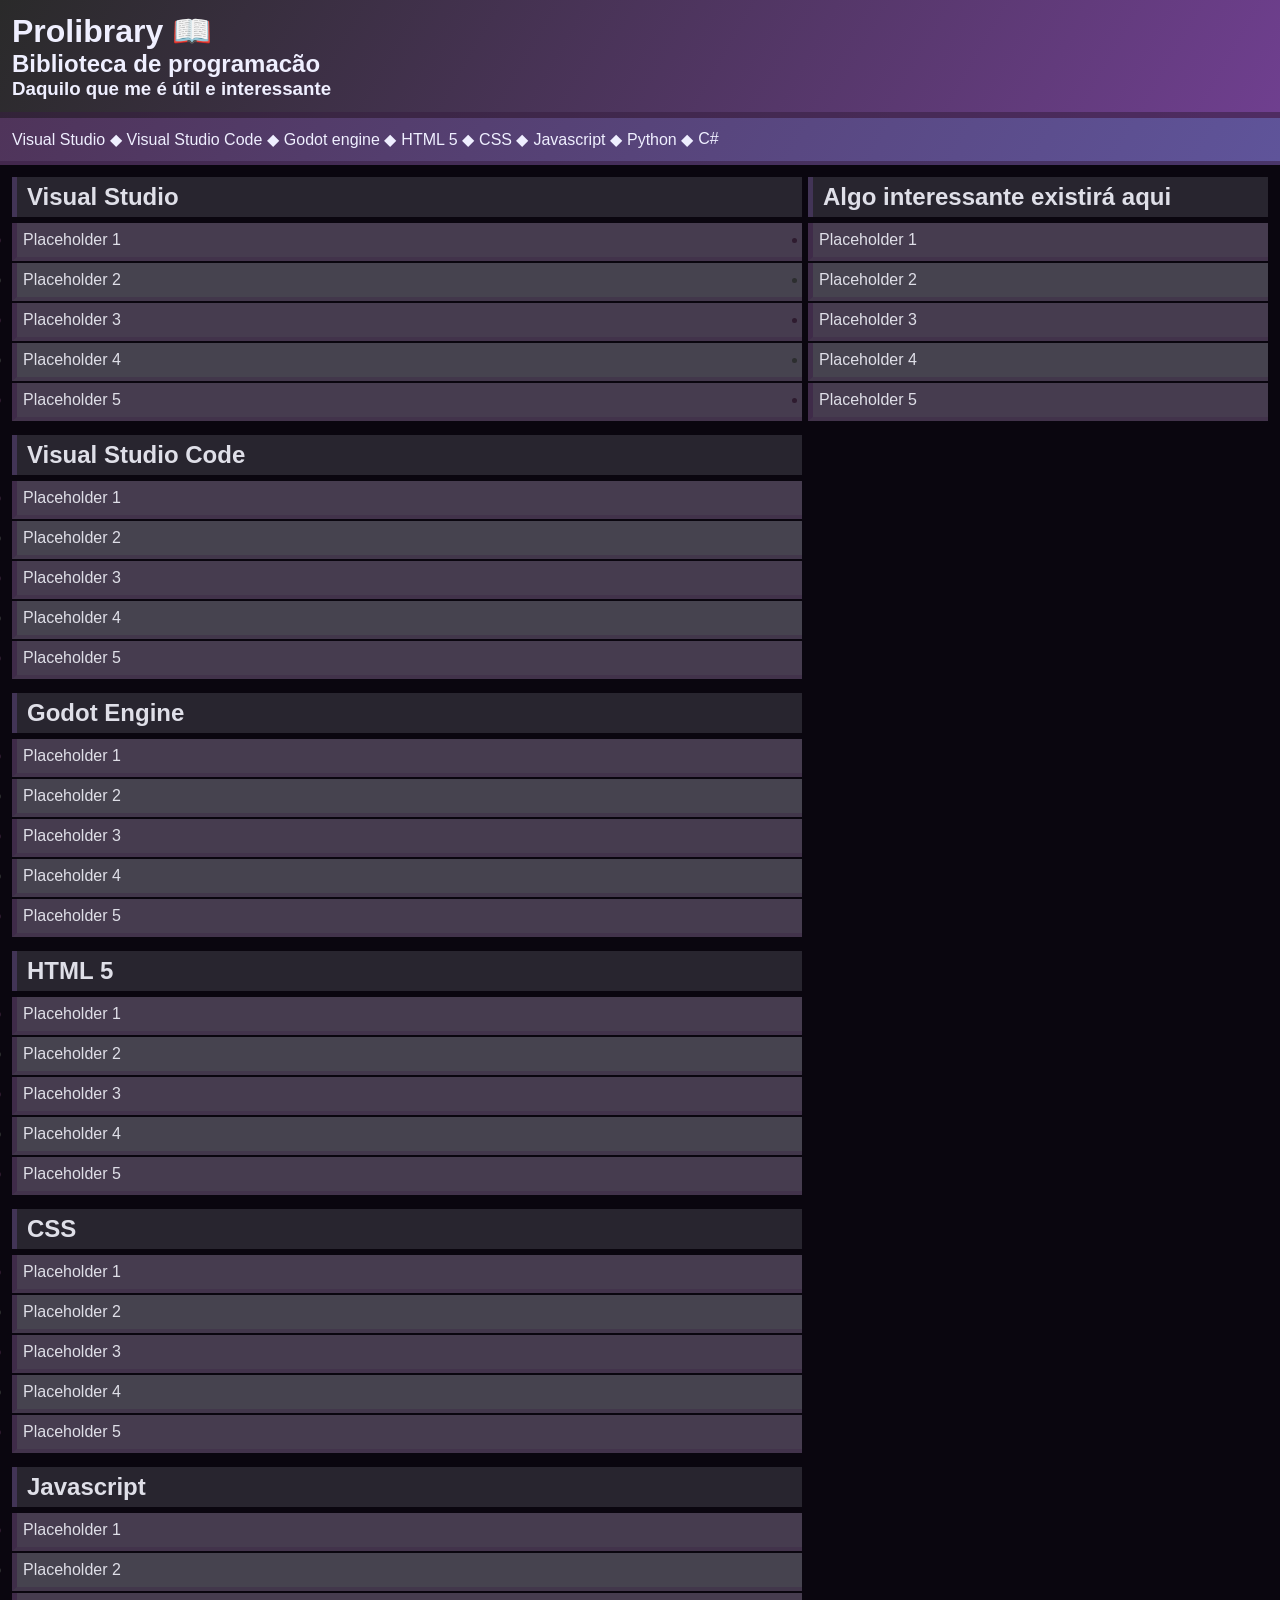
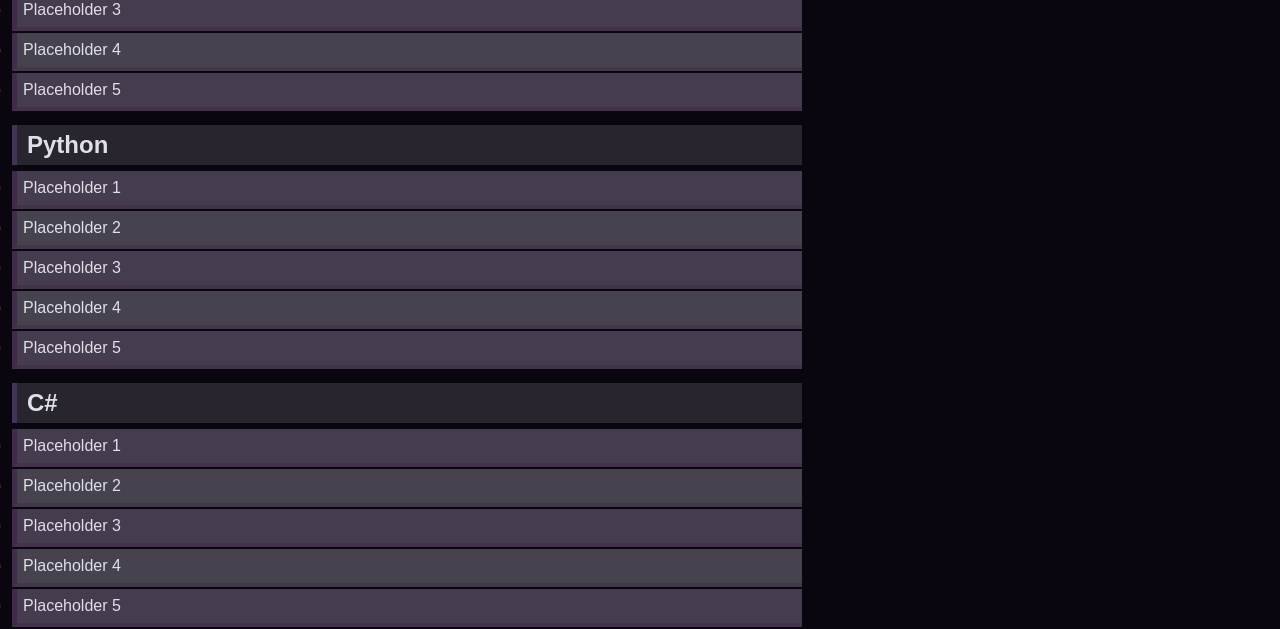
==== index.html @ db733802 "fix typo util fix typo util" ====
<!DOCTYPE html>
<html lang="en">
<head>
    <meta charset="UTF-8">
    <meta name="viewport" content="width=device-width, initial-scale=1.0">
    <title>Prolibrary</title>
    <link rel="stylesheet" href="style.css">
    <script src="script.js" defer></script>
</head>
<body>
    <header>
        <H1>Prolibrary &#128214;</H1>
        <h2>Biblioteca de programacão</h2>
        <h3>Daquilo que me é útil e interessante</h3>
    </header>
    <nav>
        <span><a href="#visual-studio">Visual Studio</a></span>
        <span><a href="#visual-studio-code">Visual Studio Code</a></span>
        <span><a href="#godot-engine">Godot engine</a></span>
        <span><a href="#html5">HTML 5</a></span>
        <span><a href="#css">CSS</a></span>
        <span><a href="#javascript">Javascript</a></span>
        <span><a href="#python">Python</a></span>
        <span><a href="#c-sharp">C#</a></span>
    </nav>
    <main>
        <div>
            <section id="visual-studio">
                <h2><a href="">Visual Studio</a></h2>
                <ul>
                    <li><a href="">Placeholder 1</a></li>
                    <li><a href="">Placeholder 2</a></li>
                    <li><a href="">Placeholder 3</a></li>
                    <li><a href="">Placeholder 4</a></li>
                    <li><a href="">Placeholder 5</a></li>
                </ul>
            </section>
            <section id="visual-studio-code">
                <h2><a href="">Visual Studio Code</a></h2>
                <ul>
                    <li><a href="">Placeholder 1</a></li>
                    <li><a href="">Placeholder 2</a></li>
                    <li><a href="">Placeholder 3</a></li>
                    <li><a href="">Placeholder 4</a></li>
                    <li><a href="">Placeholder 5</a></li>
                </ul>
            </section>
            <section id="godot-engine">
                <h2><a href="">Godot Engine</a></h2>
                <ul>
                    <li><a href="">Placeholder 1</a></li>
                    <li><a href="">Placeholder 2</a></li>
                    <li><a href="">Placeholder 3</a></li>
                    <li><a href="">Placeholder 4</a></li>
                    <li><a href="">Placeholder 5</a></li>
                </ul>
            </section>
            <section id="html5">
                <h2><a href="">HTML 5</a></h2>
                <ul>
                    <li><a href="">Placeholder 1</a></li>
                    <li><a href="">Placeholder 2</a></li>
                    <li><a href="">Placeholder 3</a></li>
                    <li><a href="">Placeholder 4</a></li>
                    <li><a href="">Placeholder 5</a></li>
                </ul>
            </section>
            <section id="css">
                <h2><a href="">CSS</a></h2>
                <ul>
                    <li><a href="">Placeholder 1</a></li>
                    <li><a href="">Placeholder 2</a></li>
                    <li><a href="">Placeholder 3</a></li>
                    <li><a href="">Placeholder 4</a></li>
                    <li><a href="">Placeholder 5</a></li>
                </ul>
            </section>
            <section id="javascript">
                <h2><a href="">Javascript</a></h2>
                <ul>
                    <li><a href="">Placeholder 1</a></li>
                    <li><a href="">Placeholder 2</a></li>
                    <li><a href="">Placeholder 3</a></li>
                    <li><a href="">Placeholder 4</a></li>
                    <li><a href="">Placeholder 5</a></li>
                </ul>
            </section>
            <section id="python">
                <h2><a href="">Python</a></h2>
                <ul>
                    <li><a href="">Placeholder 1</a></li>
                    <li><a href="">Placeholder 2</a></li>
                    <li><a href="">Placeholder 3</a></li>
                    <li><a href="">Placeholder 4</a></li>
                    <li><a href="">Placeholder 5</a></li>
                </ul>
            </section>
            <section id="c-sharp">
                <h2><a href="">C#</a></h2>
                <ul>
                    <li><a href="">Placeholder 1</a></li>
                    <li><a href="">Placeholder 2</a></li>
                    <li><a href="">Placeholder 3</a></li>
                    <li><a href="">Placeholder 4</a></li>
                    <li><a href="">Placeholder 5</a></li>
                </ul>
            </section>
        </div>
        
        <aside>
            <h2><a href="">Algo interessante existirá aqui</a></h2>
            <ul>
                <li><a href="">Placeholder 1</a></li>
                <li><a href="">Placeholder 2</a></li>
                <li><a href="">Placeholder 3</a></li>
                <li><a href="">Placeholder 4</a></li>
                <li><a href="">Placeholder 5</a></li>
            </ul>
        </aside>
    </main>
</body>
</html>
---- style.css ----
/* CSS Reset */

* {
    box-sizing: border-box;
    margin: 0;
    padding: 0;
}

/* Definição das cores */

:root {
    --black: #2a2a2a;
    --dark-purple: #6f3f8f;
    --border-purple: #3a1f458f;
    --weak-border-purple: #3a1f454f;
    --light-bluish-gray: #5f549a;
    --highlight-purple: #423456;
    --weak-purple: #4f345a;
    --text-white: #efefff;
    --visited-link: #dfdfe8;
    --section-background: #28252f;
    --list-background-1: #463c4f;
    --list-background-2: #46434f;
    --list-marker-1: #2e1b2f;
    --list-marker-2: #2c2e2f;
    --main-background: #0a060f;
}

body {
    font-family:'Segoe UI', Tahoma, Geneva, Verdana, sans-serif;
    background-color: var(--main-background);
    min-height: 100vh;
    min-width: 192px;
    font-size: 18px;
}

header {
    background-image: linear-gradient(120deg, var(--black), var(--dark-purple));
    color: var(--text-white);
    padding: 12px;
    border-bottom: 6px solid var(--border-purple);
}

/* Barra de navegação */

nav {
    background-image: linear-gradient(120deg, var(--weak-purple), var(--light-bluish-gray));
    padding: 12px;
    border-bottom: 4px solid var(--border-purple);
    white-space: nowrap;
    display: flex;
    overflow-x: auto;
    scrollbar-width: none;
    gap: 5px;
    -webkit-overflow-scrolling: touch;
}

/* Links */

a {
    display: inline-block;
    text-decoration: none;
    color: var(--text-white);
    transition: transform 0.05s ease-in-out;
}
a:visited {
    color: var(--visited-link);
}
a:hover {
    text-decoration: underline;
    cursor: pointer;
}
a:active {
    transform: scale(0.9);
}
nav span:not(:last-child)::after {
    color: var(--text-white);
    content: " \25C6";
}

/* Conteúdo principal */

main {
    display: flex;
    flex-direction: column;
}
main div {
    flex: 7;
}
main a {
    color: var(--text-white);
    text-decoration: none;
}
main aside {
    flex: 4;
    padding: 12px 12px 0px 12px;
}
main section {
    padding: 12px 12px 0px 12px;
}
section h2, aside h2 {
    padding: 6px 6px 6px 10px;
    margin-bottom: 6px;
    background-color: var(--section-background);
    color: var(--text-white);
    border-left: 5px solid var(--highlight-purple);
}
/* Listas */
ul {
    list-style: inside symbols(cyclic "\25BA");
    color: var(--list-marker-1);
}
ul li {
    padding: 8px 6px;
    background-color: var(--list-background-1);
    border-left: 5px solid var(--border-purple);
    border-bottom: 4px solid var(--weak-border-purple);
    margin-bottom: 2px;
}
ul li:nth-child(even) {
    background-color: var(--list-background-2);
    color: var(--list-marker-2);
}

/* Tentativa de responsividade com dolo eventual */
@media (max-width: 640px) {
body {
        font-size: 80%;
    }
}
@media (min-width: 640px) {
    body {
        font-size: 100%;
    }
    main {
        flex-direction: row;
    }
    main aside  {
        padding: 12px 12px 0px 3px;
    }
    main section {
        padding: 12px 3px 0px 12px;
    }
}
@media (min-width: 450px) and (orientation: landscape) and (pointer: coarse){
    body {
        font-size: 70%;
    }
    main {
        flex-direction: row;
    }
    main aside  {
        padding: 12px 12px 0px 3px;
    }
    main section {
        padding: 12px 3px 0px 12px;
    }
}
/*
@media (min-width: 768px) {
    body {
        font-size: 80%;
    }
}
@media (min-width: 1024px) {
    body {
        font-size: 90%;
    }
} 
@media (min-width: 1280px) {
    body {
        font-size: 100%;
    }
}  */
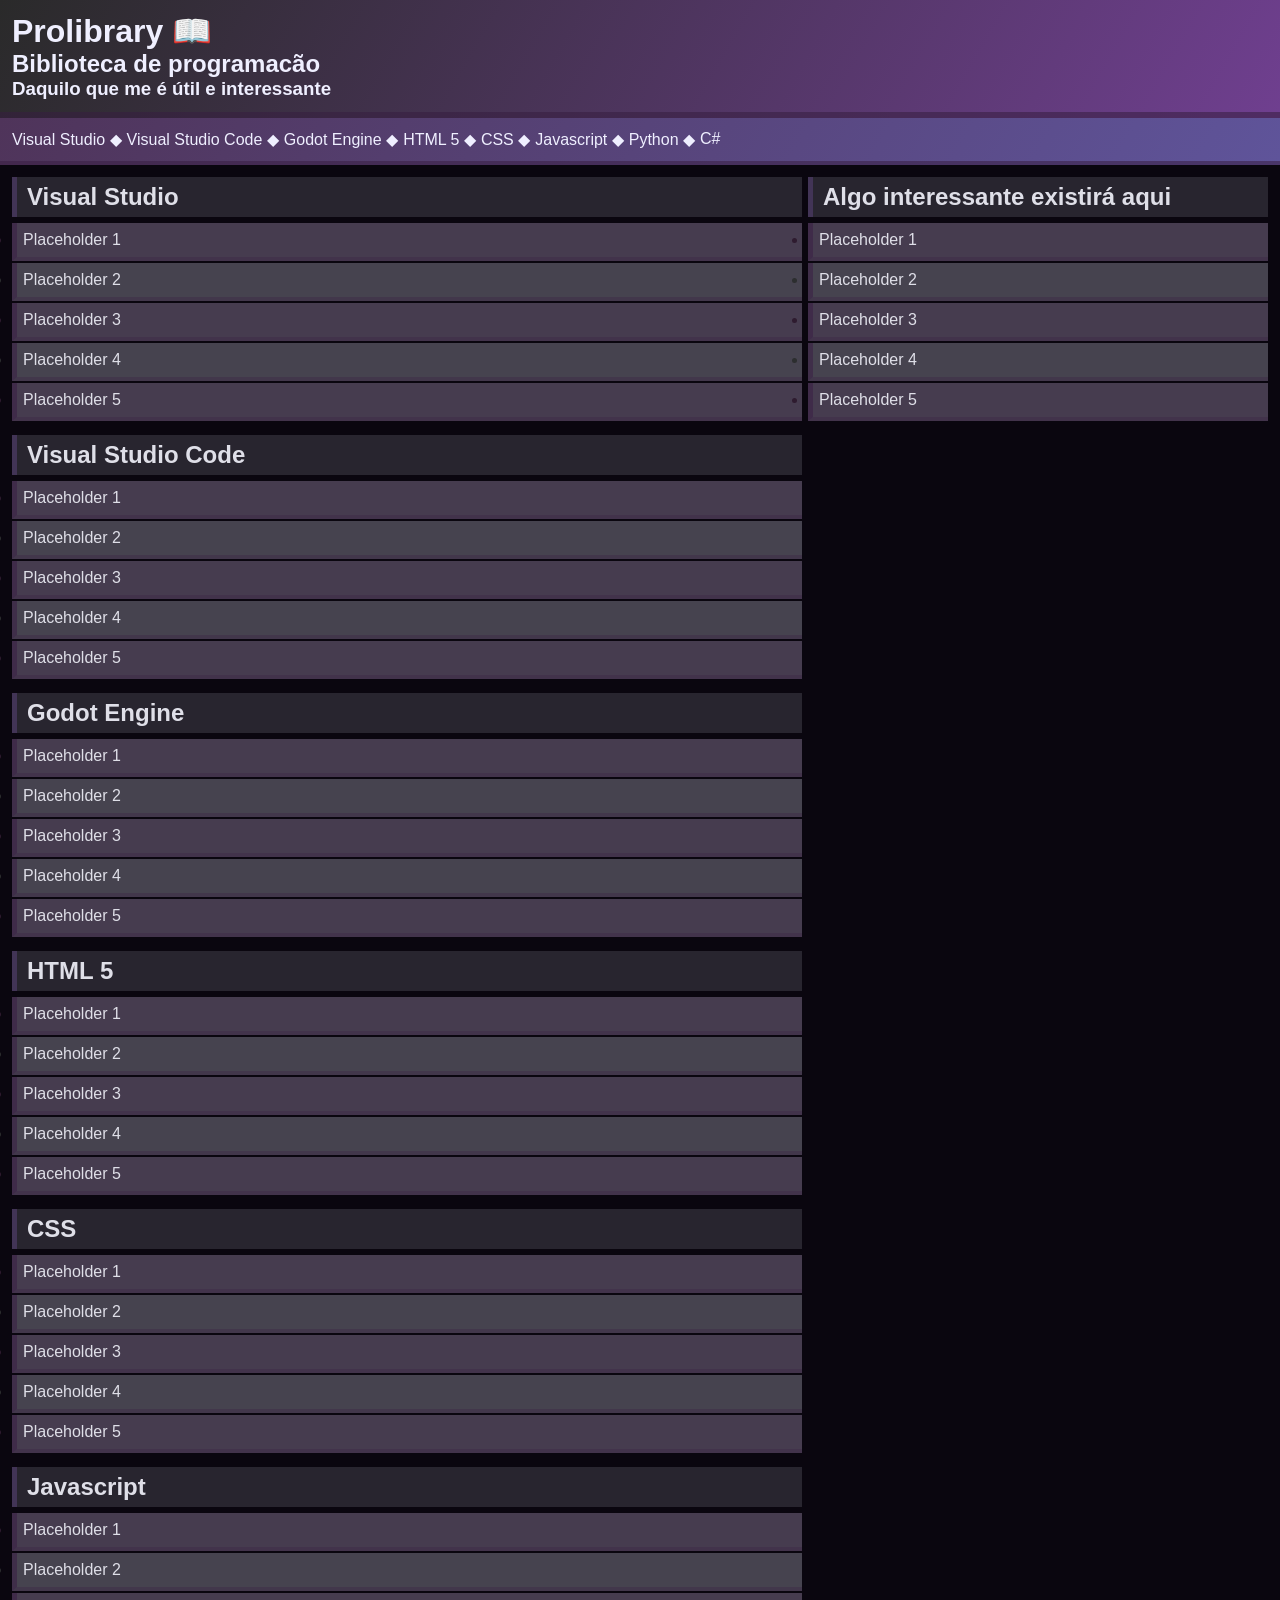
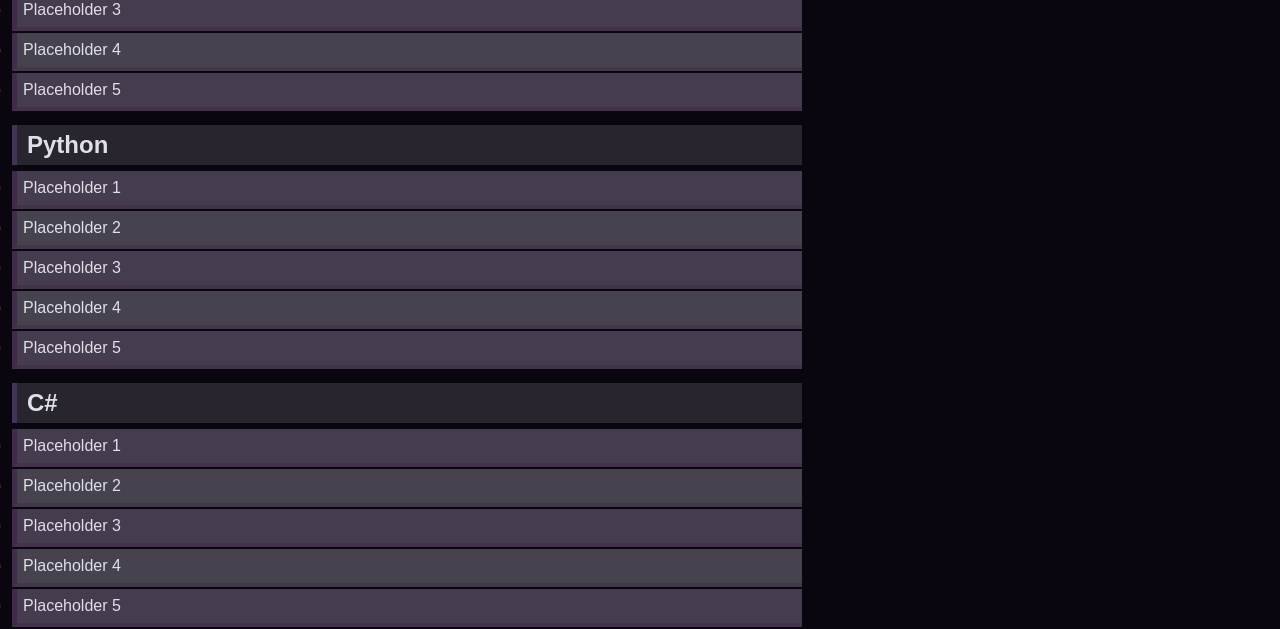
==== commit dcf8b1fc: "13/11 - Godot typo fix 13/11 - Godot typo fix" ====
--- a/index.html
+++ b/index.html
@@ -16,7 +16,7 @@
     <nav>
         <span><a href="#visual-studio">Visual Studio</a></span>
         <span><a href="#visual-studio-code">Visual Studio Code</a></span>
-        <span><a href="#godot-engine">Godot engine</a></span>
+        <span><a href="#godot-engine">Godot Engine</a></span>
         <span><a href="#html5">HTML 5</a></span>
         <span><a href="#css">CSS</a></span>
         <span><a href="#javascript">Javascript</a></span>
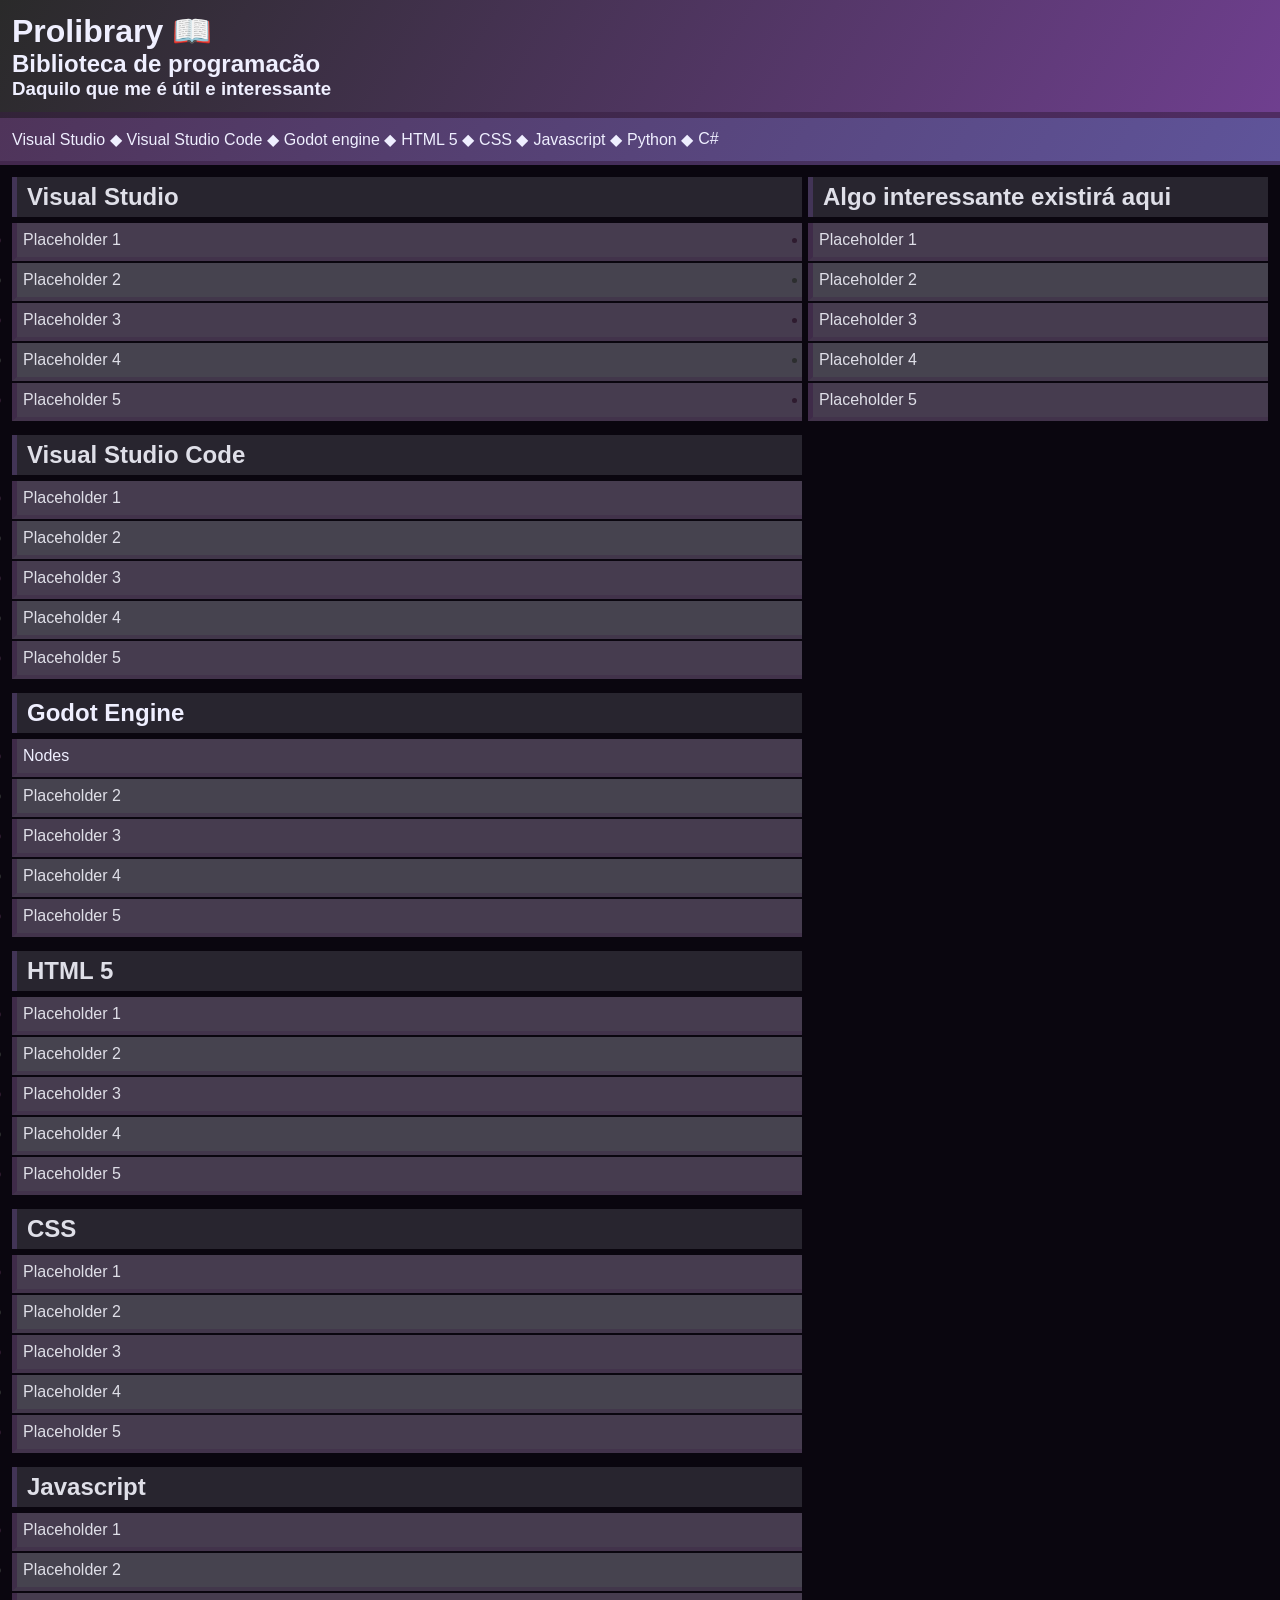
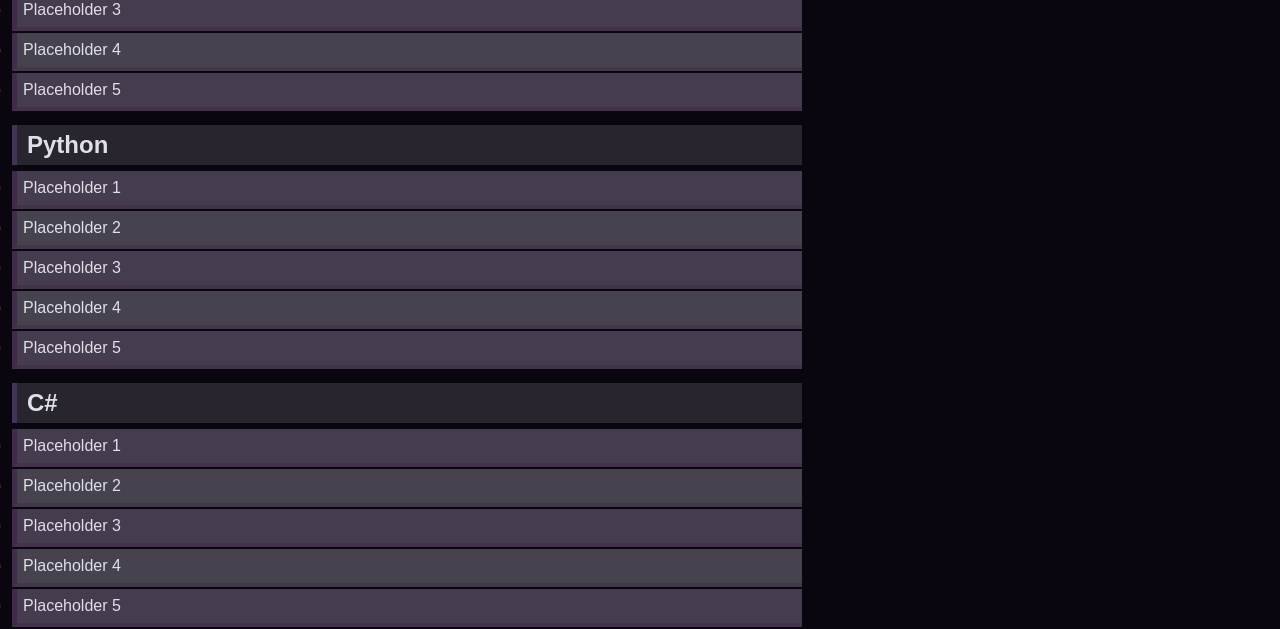
==== commit fb71f902: "15/11 - Nova aba Godot" ====
--- a/index.html
+++ b/index.html
@@ -16,7 +16,7 @@
     <nav>
         <span><a href="#visual-studio">Visual Studio</a></span>
         <span><a href="#visual-studio-code">Visual Studio Code</a></span>
-        <span><a href="#godot-engine">Godot Engine</a></span>
+        <span><a href="#godot-engine">Godot engine</a></span>
         <span><a href="#html5">HTML 5</a></span>
         <span><a href="#css">CSS</a></span>
         <span><a href="#javascript">Javascript</a></span>
@@ -46,9 +46,9 @@
                 </ul>
             </section>
             <section id="godot-engine">
-                <h2><a href="">Godot Engine</a></h2>
+                <h2><a href="godot-engine.html">Godot Engine</a></h2>
                 <ul>
-                    <li><a href="">Placeholder 1</a></li>
+                    <li><a href="godot-engine.html#nodes">Nodes</a></li>
                     <li><a href="">Placeholder 2</a></li>
                     <li><a href="">Placeholder 3</a></li>
                     <li><a href="">Placeholder 4</a></li>
@@ -119,4 +119,4 @@
         </aside>
     </main>
 </body>
-</html>
+</html>
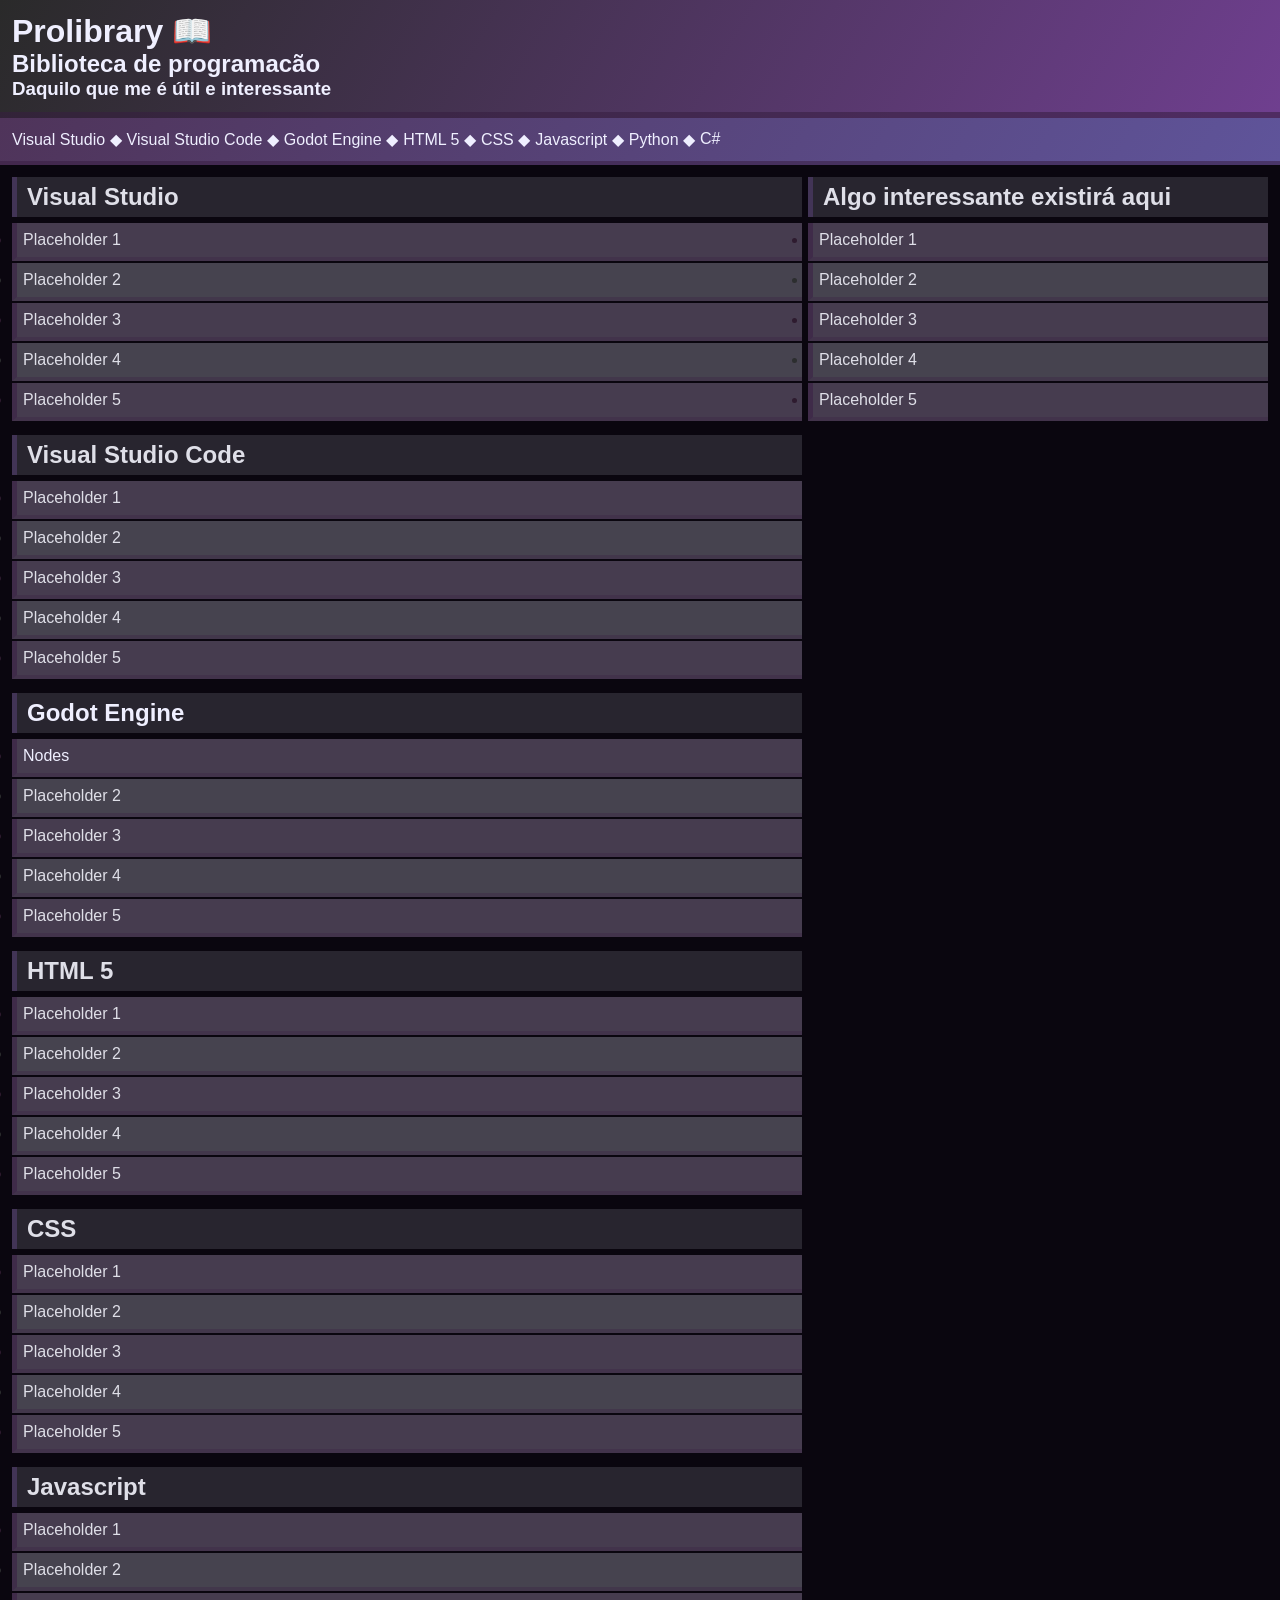
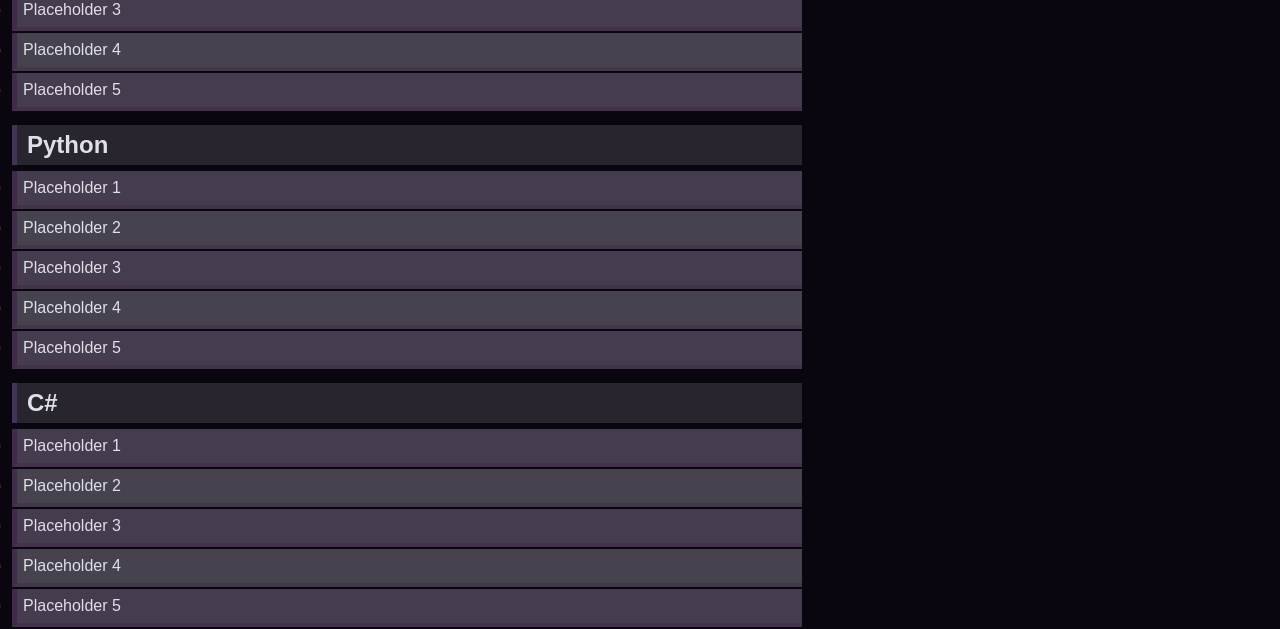
==== commit 1e22e6df: "Merge branch 'main' of https://github.com/Lucrafitus905/Prolibrary" ====
--- a/index.html
+++ b/index.html
@@ -16,7 +16,7 @@
     <nav>
         <span><a href="#visual-studio">Visual Studio</a></span>
         <span><a href="#visual-studio-code">Visual Studio Code</a></span>
-        <span><a href="#godot-engine">Godot engine</a></span>
+        <span><a href="#godot-engine">Godot Engine</a></span>
         <span><a href="#html5">HTML 5</a></span>
         <span><a href="#css">CSS</a></span>
         <span><a href="#javascript">Javascript</a></span>
@@ -119,4 +119,4 @@
         </aside>
     </main>
 </body>
-</html>+</html>
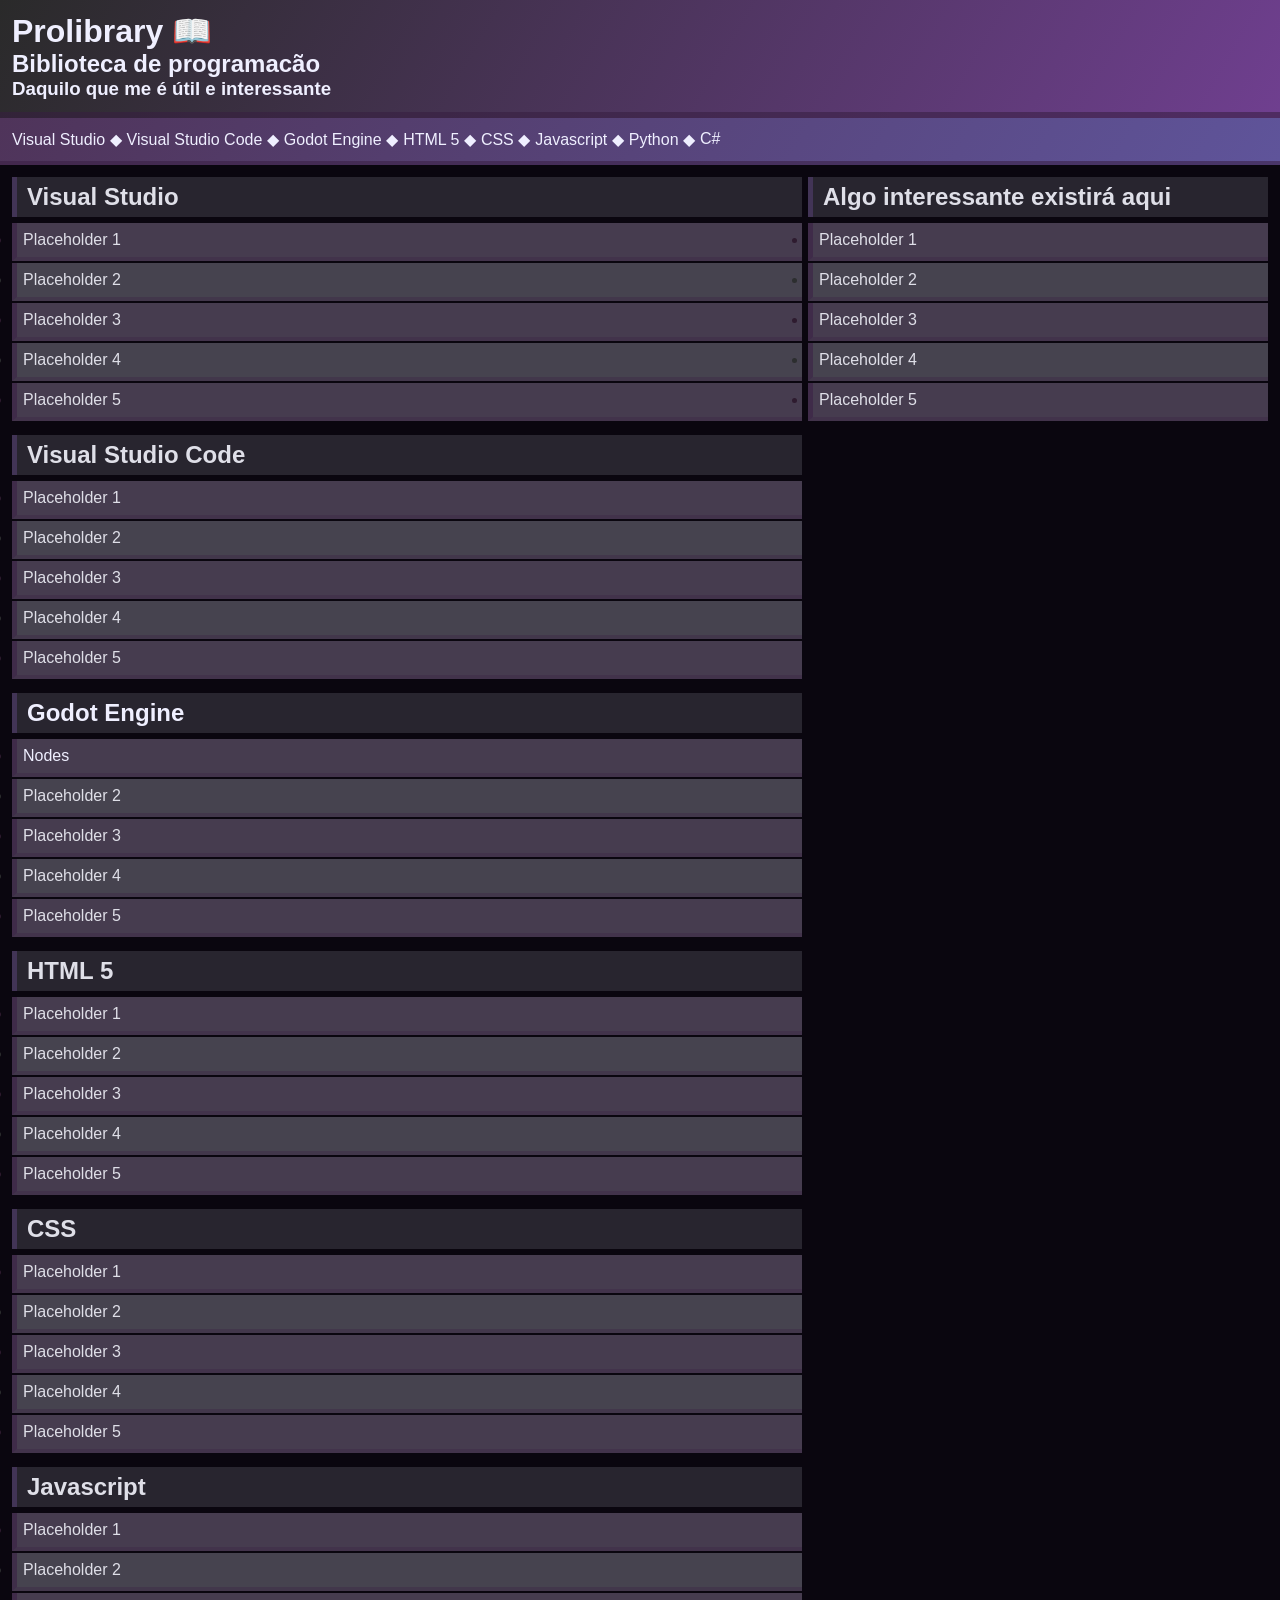
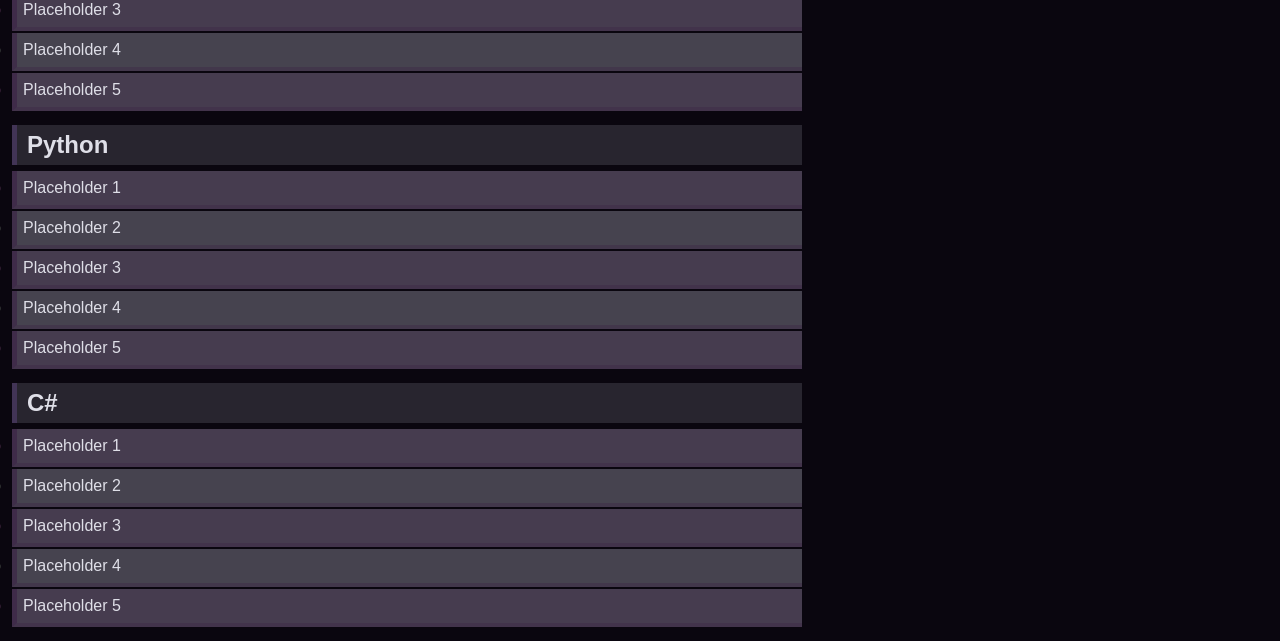
==== commit 98c4d983: "16/11 - Carregamento de conteúdo por DOM" ====
--- a/index.html
+++ b/index.html
@@ -46,9 +46,9 @@
                 </ul>
             </section>
             <section id="godot-engine">
-                <h2><a href="godot-engine.html">Godot Engine</a></h2>
+                <h2><a href="content.html?content=godot">Godot Engine</a></h2>
                 <ul>
-                    <li><a href="godot-engine.html#nodes">Nodes</a></li>
+                    <li><a href="content.html?content=godot#nodes">Nodes</a></li>
                     <li><a href="">Placeholder 2</a></li>
                     <li><a href="">Placeholder 3</a></li>
                     <li><a href="">Placeholder 4</a></li>
--- a/style.css
+++ b/style.css
@@ -83,6 +83,7 @@
 main {
     display: flex;
     flex-direction: column;
+    margin-bottom: 12px;
 }
 main div {
     flex: 7;
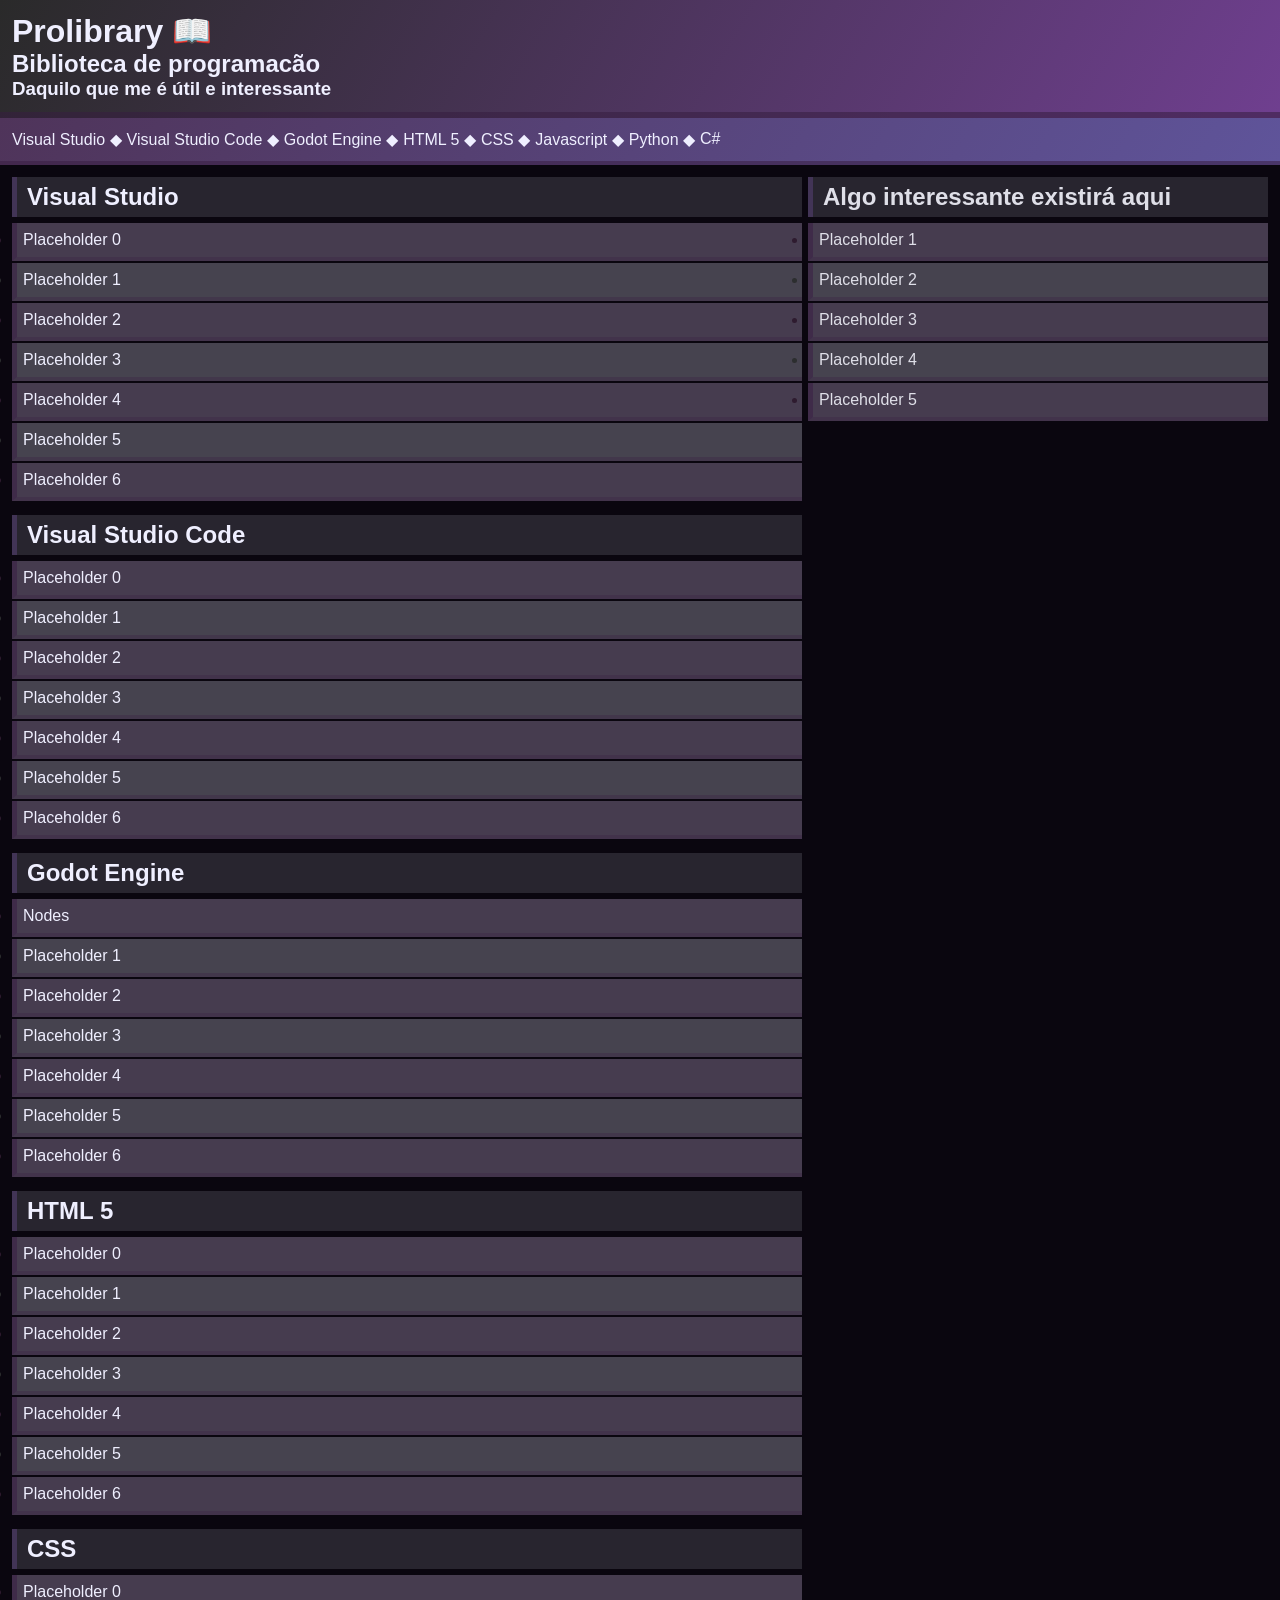
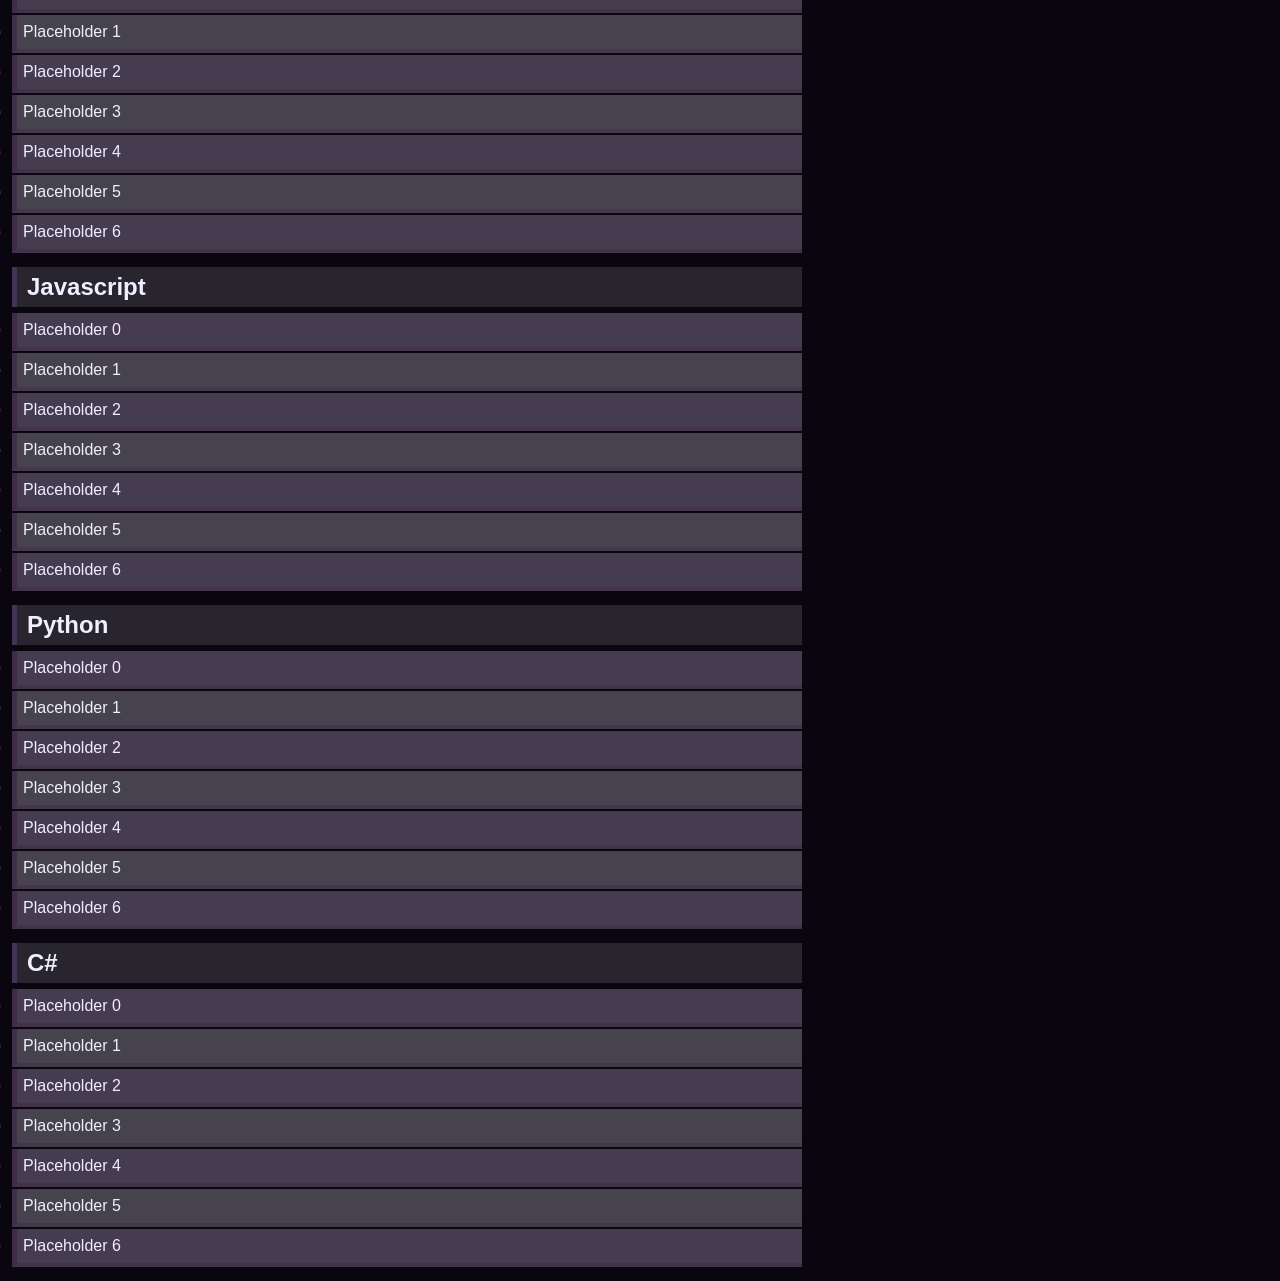
==== commit 6bbc8b7f: "17/11 - Ajustes no carregamento por DOM e implementação na tela inicial" ====
--- a/index.html
+++ b/index.html
@@ -5,106 +5,22 @@
     <meta name="viewport" content="width=device-width, initial-scale=1.0">
     <title>Prolibrary</title>
     <link rel="stylesheet" href="style.css">
-    <script src="script.js" defer></script>
+    <script src="data.js"></script>
+    <script src="main-page-content-load-script.js" defer></script>
+    <script src="scroll-script.js" defer></script>
 </head>
 <body>
     <header>
-        <H1>Prolibrary &#128214;</H1>
+        <h1>Prolibrary &#128214;</h1>
         <h2>Biblioteca de programacão</h2>
         <h3>Daquilo que me é útil e interessante</h3>
     </header>
-    <nav>
-        <span><a href="#visual-studio">Visual Studio</a></span>
-        <span><a href="#visual-studio-code">Visual Studio Code</a></span>
-        <span><a href="#godot-engine">Godot Engine</a></span>
-        <span><a href="#html5">HTML 5</a></span>
-        <span><a href="#css">CSS</a></span>
-        <span><a href="#javascript">Javascript</a></span>
-        <span><a href="#python">Python</a></span>
-        <span><a href="#c-sharp">C#</a></span>
+    <nav id="main-nav">
+
     </nav>
     <main>
-        <div>
-            <section id="visual-studio">
-                <h2><a href="">Visual Studio</a></h2>
-                <ul>
-                    <li><a href="">Placeholder 1</a></li>
-                    <li><a href="">Placeholder 2</a></li>
-                    <li><a href="">Placeholder 3</a></li>
-                    <li><a href="">Placeholder 4</a></li>
-                    <li><a href="">Placeholder 5</a></li>
-                </ul>
-            </section>
-            <section id="visual-studio-code">
-                <h2><a href="">Visual Studio Code</a></h2>
-                <ul>
-                    <li><a href="">Placeholder 1</a></li>
-                    <li><a href="">Placeholder 2</a></li>
-                    <li><a href="">Placeholder 3</a></li>
-                    <li><a href="">Placeholder 4</a></li>
-                    <li><a href="">Placeholder 5</a></li>
-                </ul>
-            </section>
-            <section id="godot-engine">
-                <h2><a href="content.html?content=godot">Godot Engine</a></h2>
-                <ul>
-                    <li><a href="content.html?content=godot#nodes">Nodes</a></li>
-                    <li><a href="">Placeholder 2</a></li>
-                    <li><a href="">Placeholder 3</a></li>
-                    <li><a href="">Placeholder 4</a></li>
-                    <li><a href="">Placeholder 5</a></li>
-                </ul>
-            </section>
-            <section id="html5">
-                <h2><a href="">HTML 5</a></h2>
-                <ul>
-                    <li><a href="">Placeholder 1</a></li>
-                    <li><a href="">Placeholder 2</a></li>
-                    <li><a href="">Placeholder 3</a></li>
-                    <li><a href="">Placeholder 4</a></li>
-                    <li><a href="">Placeholder 5</a></li>
-                </ul>
-            </section>
-            <section id="css">
-                <h2><a href="">CSS</a></h2>
-                <ul>
-                    <li><a href="">Placeholder 1</a></li>
-                    <li><a href="">Placeholder 2</a></li>
-                    <li><a href="">Placeholder 3</a></li>
-                    <li><a href="">Placeholder 4</a></li>
-                    <li><a href="">Placeholder 5</a></li>
-                </ul>
-            </section>
-            <section id="javascript">
-                <h2><a href="">Javascript</a></h2>
-                <ul>
-                    <li><a href="">Placeholder 1</a></li>
-                    <li><a href="">Placeholder 2</a></li>
-                    <li><a href="">Placeholder 3</a></li>
-                    <li><a href="">Placeholder 4</a></li>
-                    <li><a href="">Placeholder 5</a></li>
-                </ul>
-            </section>
-            <section id="python">
-                <h2><a href="">Python</a></h2>
-                <ul>
-                    <li><a href="">Placeholder 1</a></li>
-                    <li><a href="">Placeholder 2</a></li>
-                    <li><a href="">Placeholder 3</a></li>
-                    <li><a href="">Placeholder 4</a></li>
-                    <li><a href="">Placeholder 5</a></li>
-                </ul>
-            </section>
-            <section id="c-sharp">
-                <h2><a href="">C#</a></h2>
-                <ul>
-                    <li><a href="">Placeholder 1</a></li>
-                    <li><a href="">Placeholder 2</a></li>
-                    <li><a href="">Placeholder 3</a></li>
-                    <li><a href="">Placeholder 4</a></li>
-                    <li><a href="">Placeholder 5</a></li>
-                </ul>
-            </section>
+        <div id="main-content">
+
         </div>
         
         <aside>
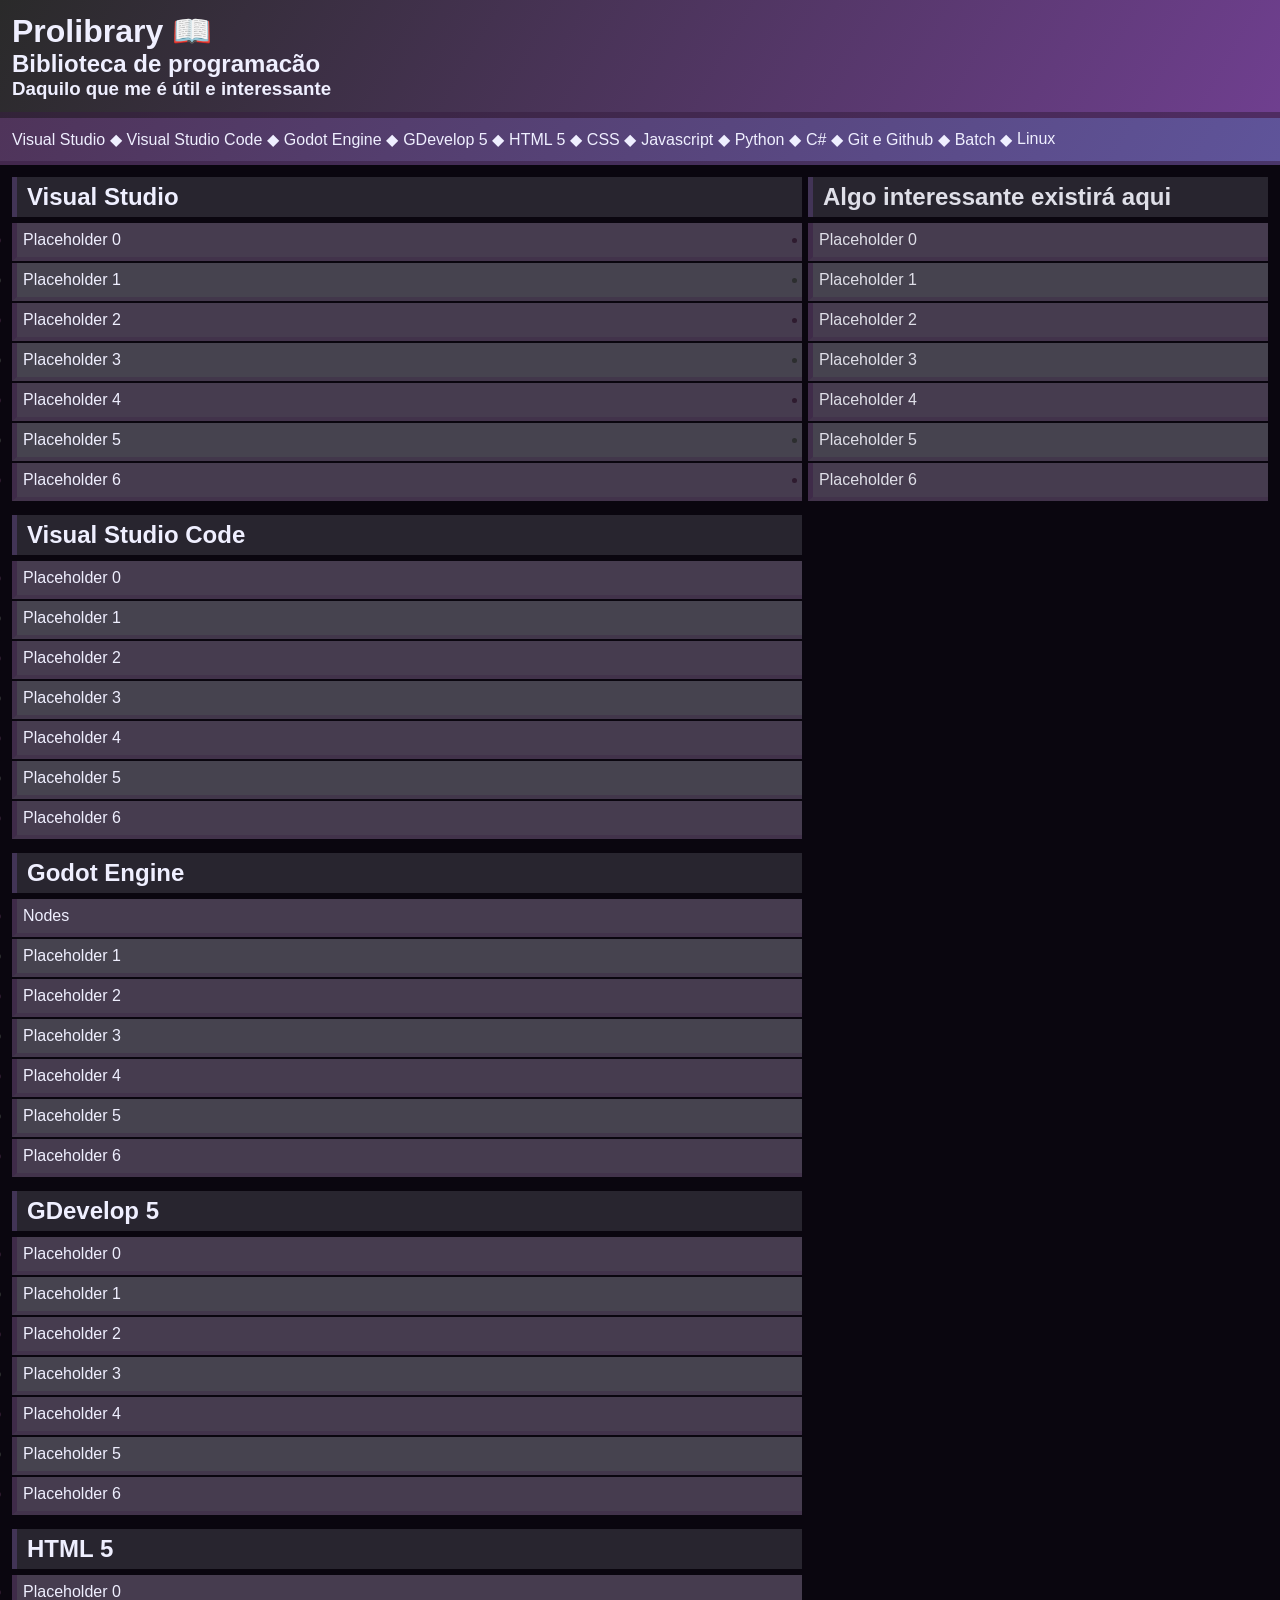
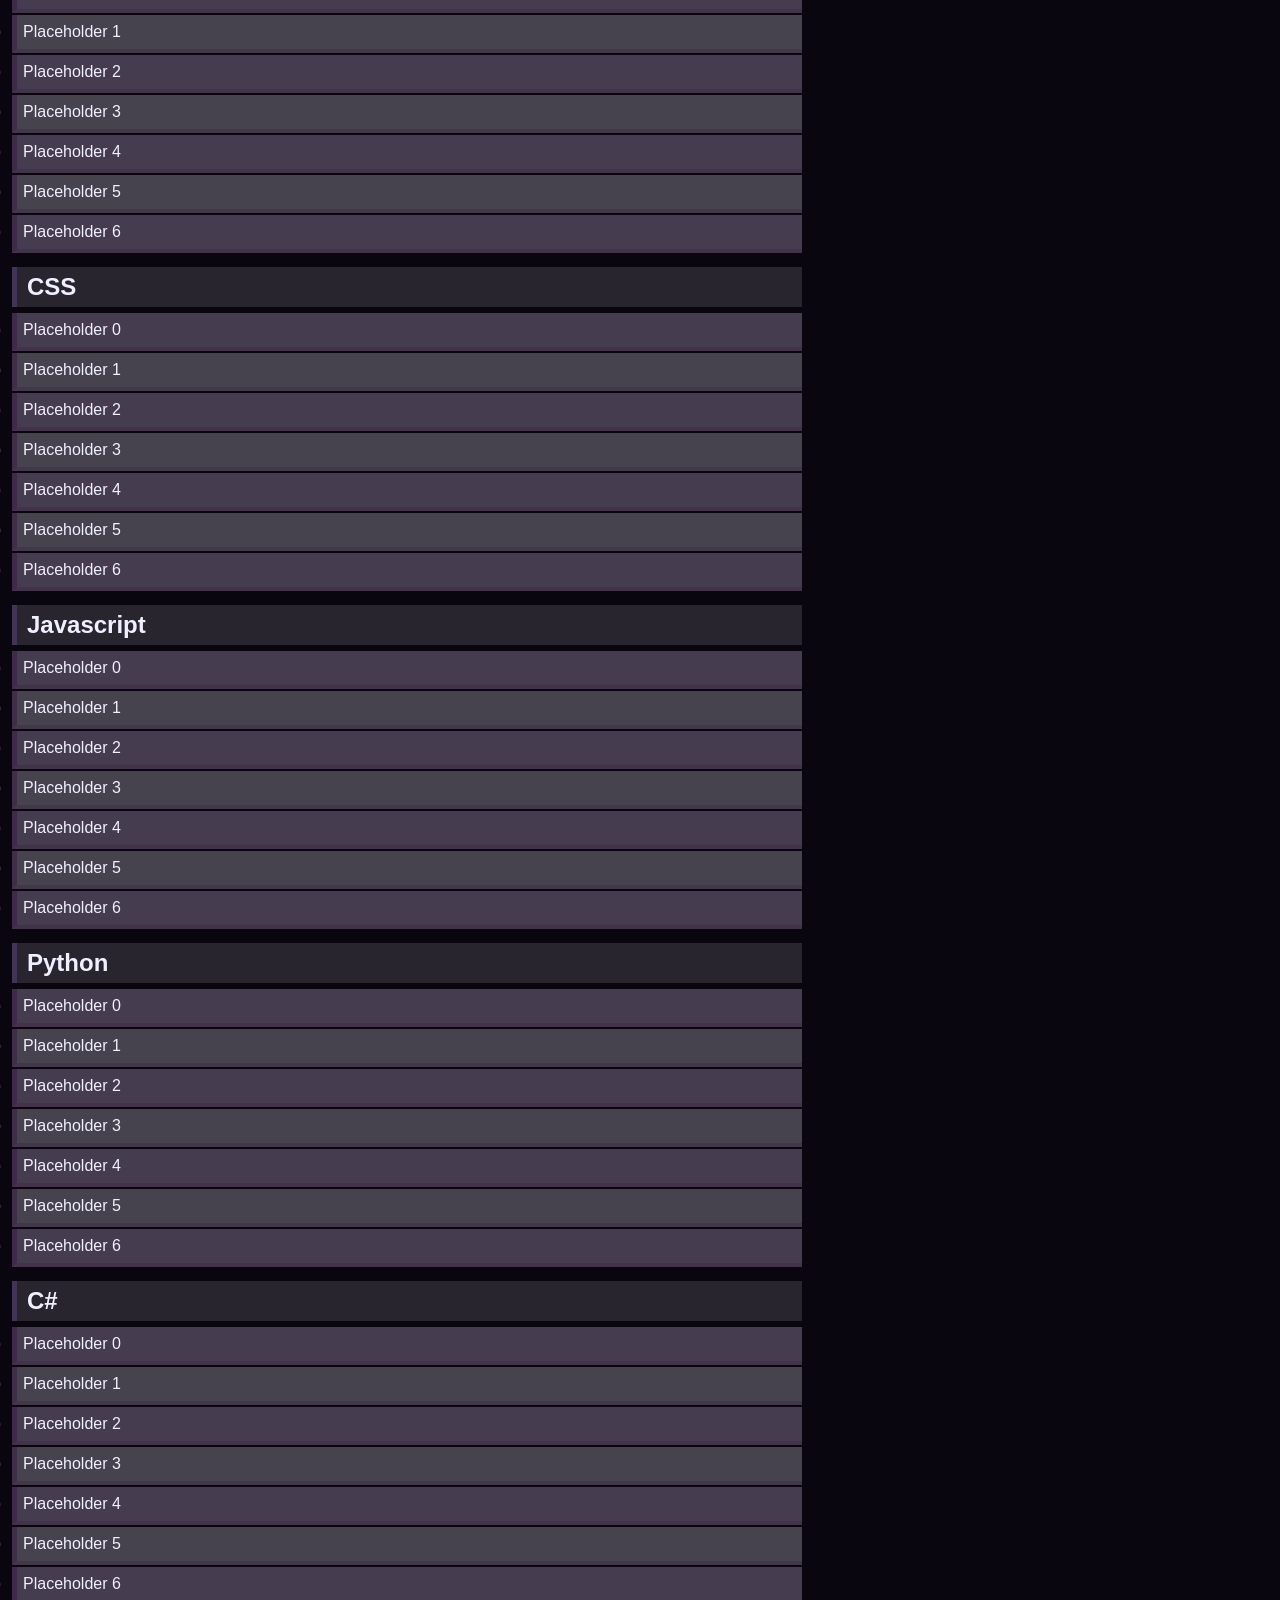
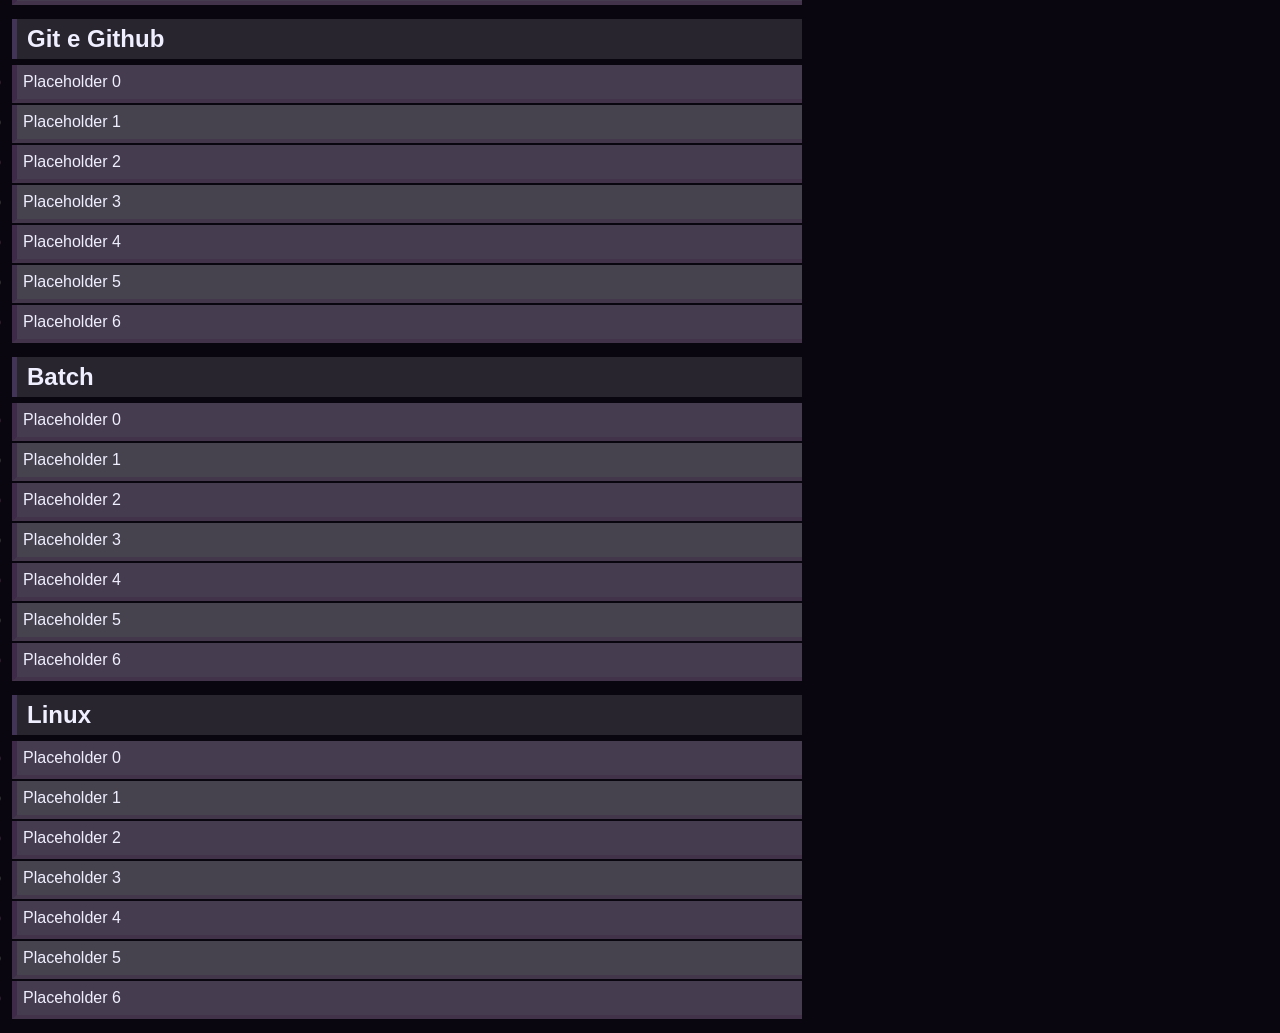
==== commit 14deb8ba: "17/11 - Mais categorias" ====
--- a/index.html
+++ b/index.html
@@ -26,11 +26,13 @@
         <aside>
             <h2><a href="">Algo interessante existirá aqui</a></h2>
             <ul>
+                <li><a href="">Placeholder 0</a></li>
                 <li><a href="">Placeholder 1</a></li>
                 <li><a href="">Placeholder 2</a></li>
                 <li><a href="">Placeholder 3</a></li>
                 <li><a href="">Placeholder 4</a></li>
                 <li><a href="">Placeholder 5</a></li>
+                <li><a href="">Placeholder 6</a></li>
             </ul>
         </aside>
     </main>
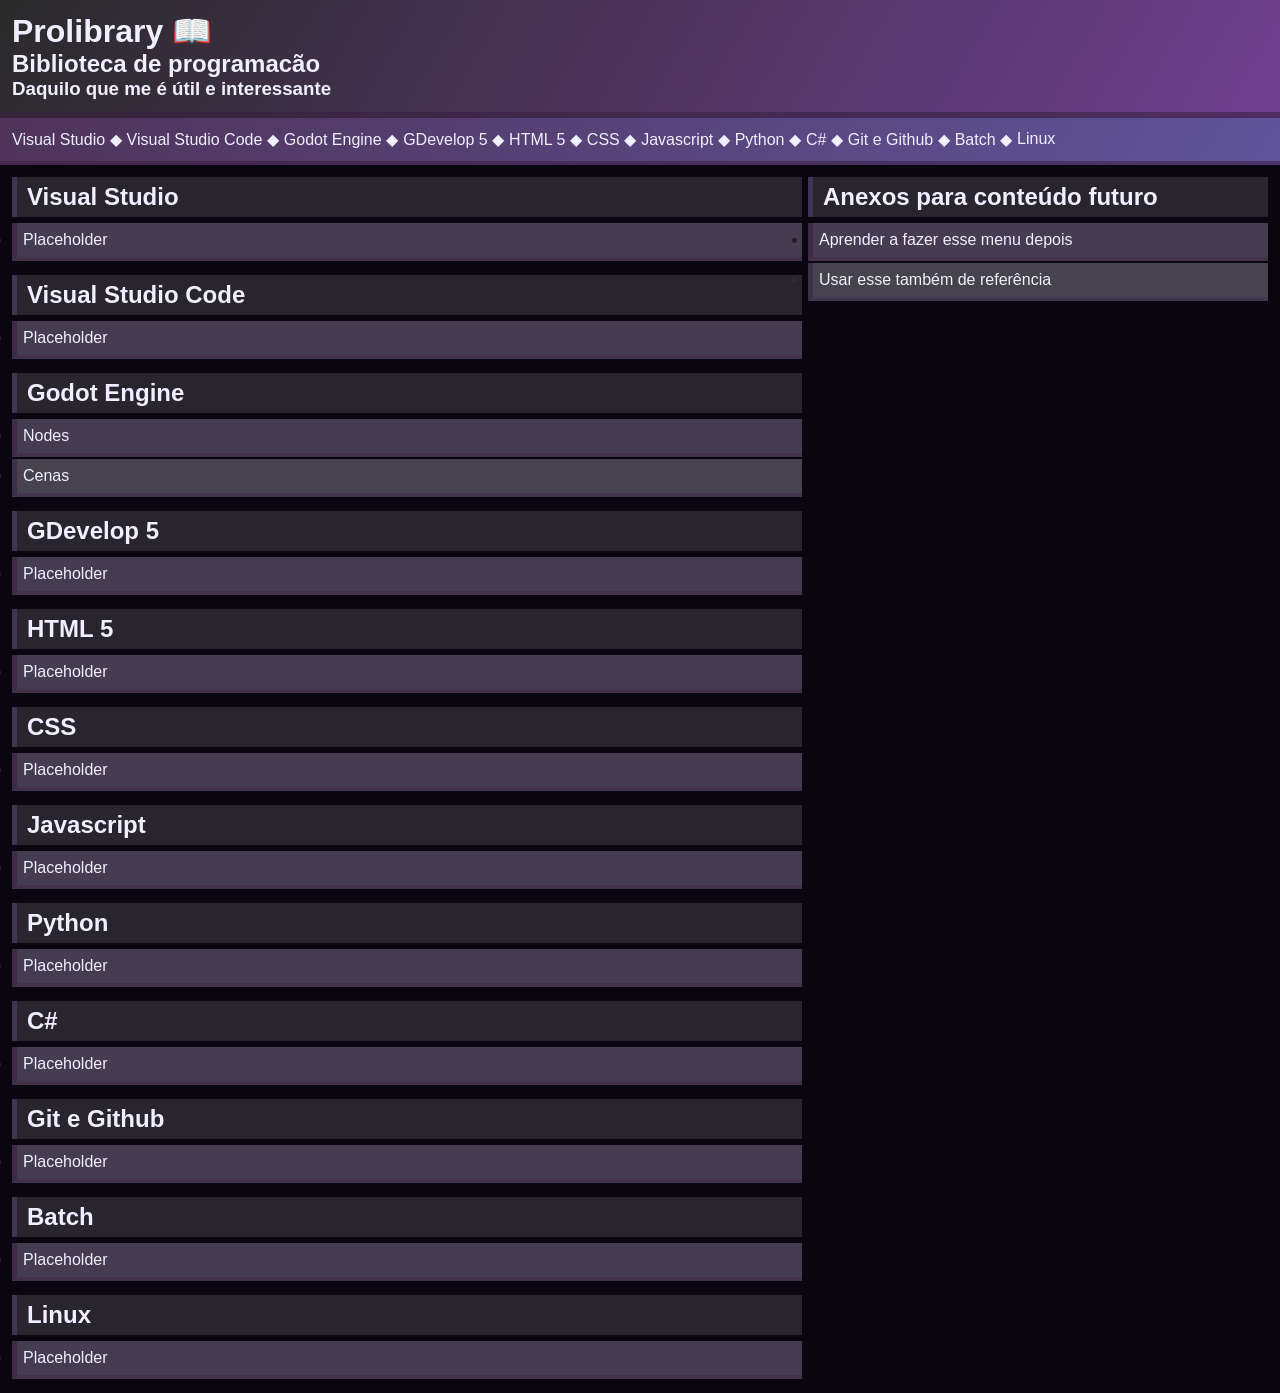
==== commit c6d76ecd: "24/11 - Tópicos remodelados e anexos" ====
--- a/index.html
+++ b/index.html
@@ -24,15 +24,10 @@
         </div>
         
         <aside>
-            <h2><a href="">Algo interessante existirá aqui</a></h2>
+            <h2>Anexos para conteúdo futuro</h2>
             <ul>
-                <li><a href="">Placeholder 0</a></li>
-                <li><a href="">Placeholder 1</a></li>
-                <li><a href="">Placeholder 2</a></li>
-                <li><a href="">Placeholder 3</a></li>
-                <li><a href="">Placeholder 4</a></li>
-                <li><a href="">Placeholder 5</a></li>
-                <li><a href="">Placeholder 6</a></li>
+                <li><a href="https://www.w3schools.com/howto/howto_css_dropdown.asp" target="_blank">Aprender a fazer esse menu depois</a></li>
+                <li><a href="https://www.w3schools.com/css/css_dropdowns.asp" target="_blank">Usar esse também de referência</a></li>
             </ul>
         </aside>
     </main>
